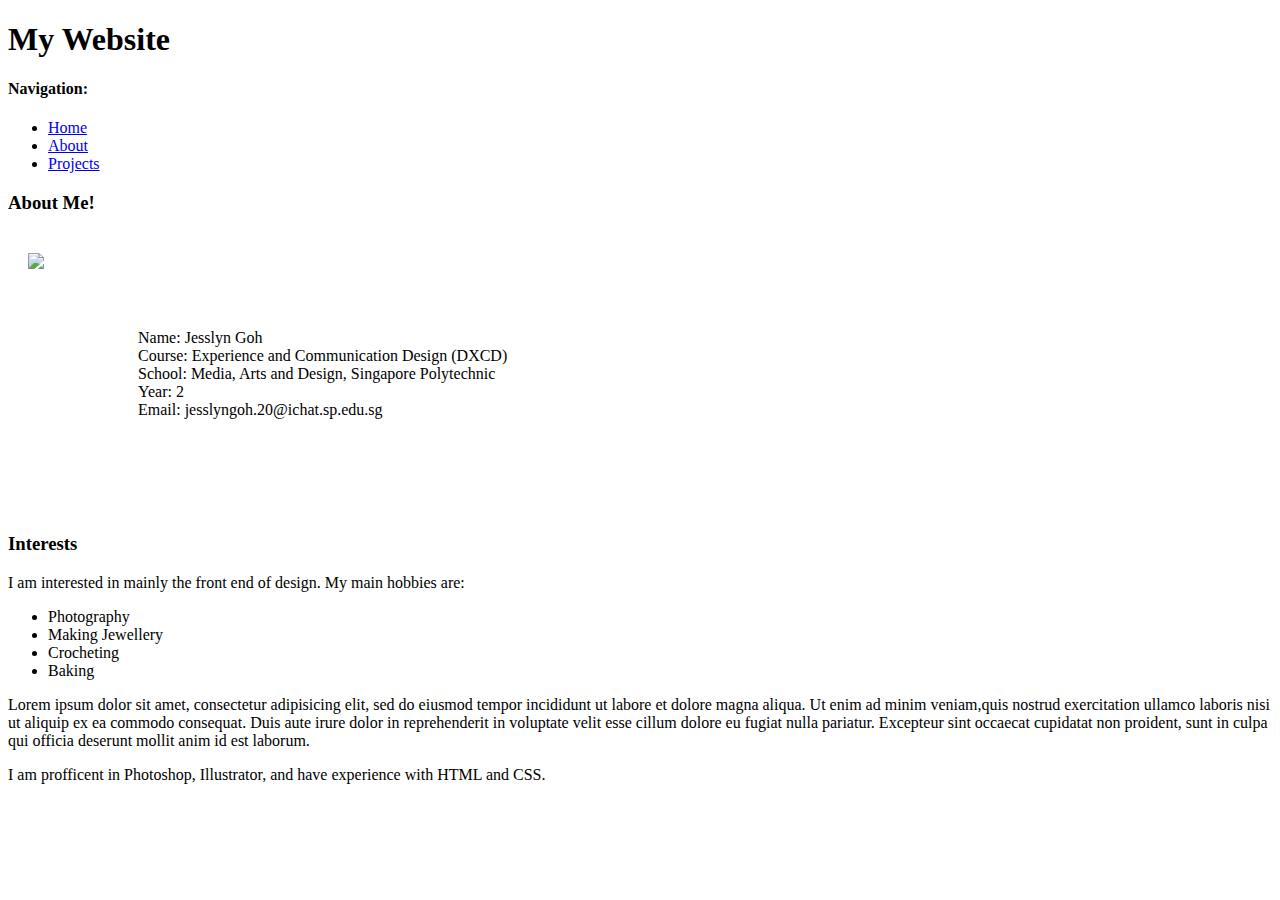
==== index.html @ 334976de "initial commit" ====
<!DOCTYPE html>
<html>
<head>

 <title>About</title>
 <link rel="stylesheet" type="text/css" href="css/styles.css">

</head>

<body>
 <div class="container"> 
  
    <div class="header"><h1>My Website</h1></div>

    <div class="navigation">
      <div class="nav-head"><h4>Navigation:</h4></div>
      
      <div class="nav-body">
        <nav>
          <ul>
            <li><a href="#">Home</a></li>
            <li><a href="#">About</a></li>
            <li><a href="#">Projects</a></li>
          </ul>
        </nav>
      </div><!---end of nav-body-->

</div> <!---end of navigation-->
  
  <div class="container-2">

    <div class="subheader"><p><h3>About Me!</h3></p></div>
  
    <div class="image" style="float: left; padding: 20px"><img src="imgs/me.jpg" width="200px"></div>
    
    <div class="details" style="padding: 80px; margin-left: 50px">
   
   <p>Name: Jesslyn Goh<br>
   Course: Experience and Communication Design (DXCD) <br>
   School: Media, Arts and Design, Singapore Polytechnic<br>
   Year: 2<br>
   Email: jesslyngoh.20@ichat.sp.edu.sg<br>
   </p>
      
      </div details>
  
    <div class="introduction">
      
      <div class="intro-head"><h3>Interests</h3></div>
  
      <div class="intro-body">
        <p>I am interested in mainly the front end of design. My main hobbies are: </p>
        
        <ul>
          <li>Photography</li>
          <li>Making Jewellery</li>
          <li>Crocheting</li>
          <li>Baking</li>
        </ul>
        
        <p> Lorem ipsum dolor sit amet, consectetur adipisicing elit, sed do eiusmod tempor incididunt ut labore et dolore magna aliqua. Ut enim ad minim veniam,quis nostrud exercitation ullamco laboris nisi ut aliquip ex ea commodo consequat. Duis aute irure dolor in reprehenderit in voluptate velit esse cillum dolore eu fugiat nulla pariatur. Excepteur sint occaecat cupidatat non proident, sunt in culpa qui officia deserunt mollit anim id est laborum.</p> 
        
        <p>I am profficent in Photoshop, Illustrator, and have experience with HTML and CSS. </p>
   
        </div> <!---end of intro body-->
  
      </div> <!---end of introduction-->

      </div> <!---end of container-2-->

 </div> <!---end of container-->
 

</body>
</html>
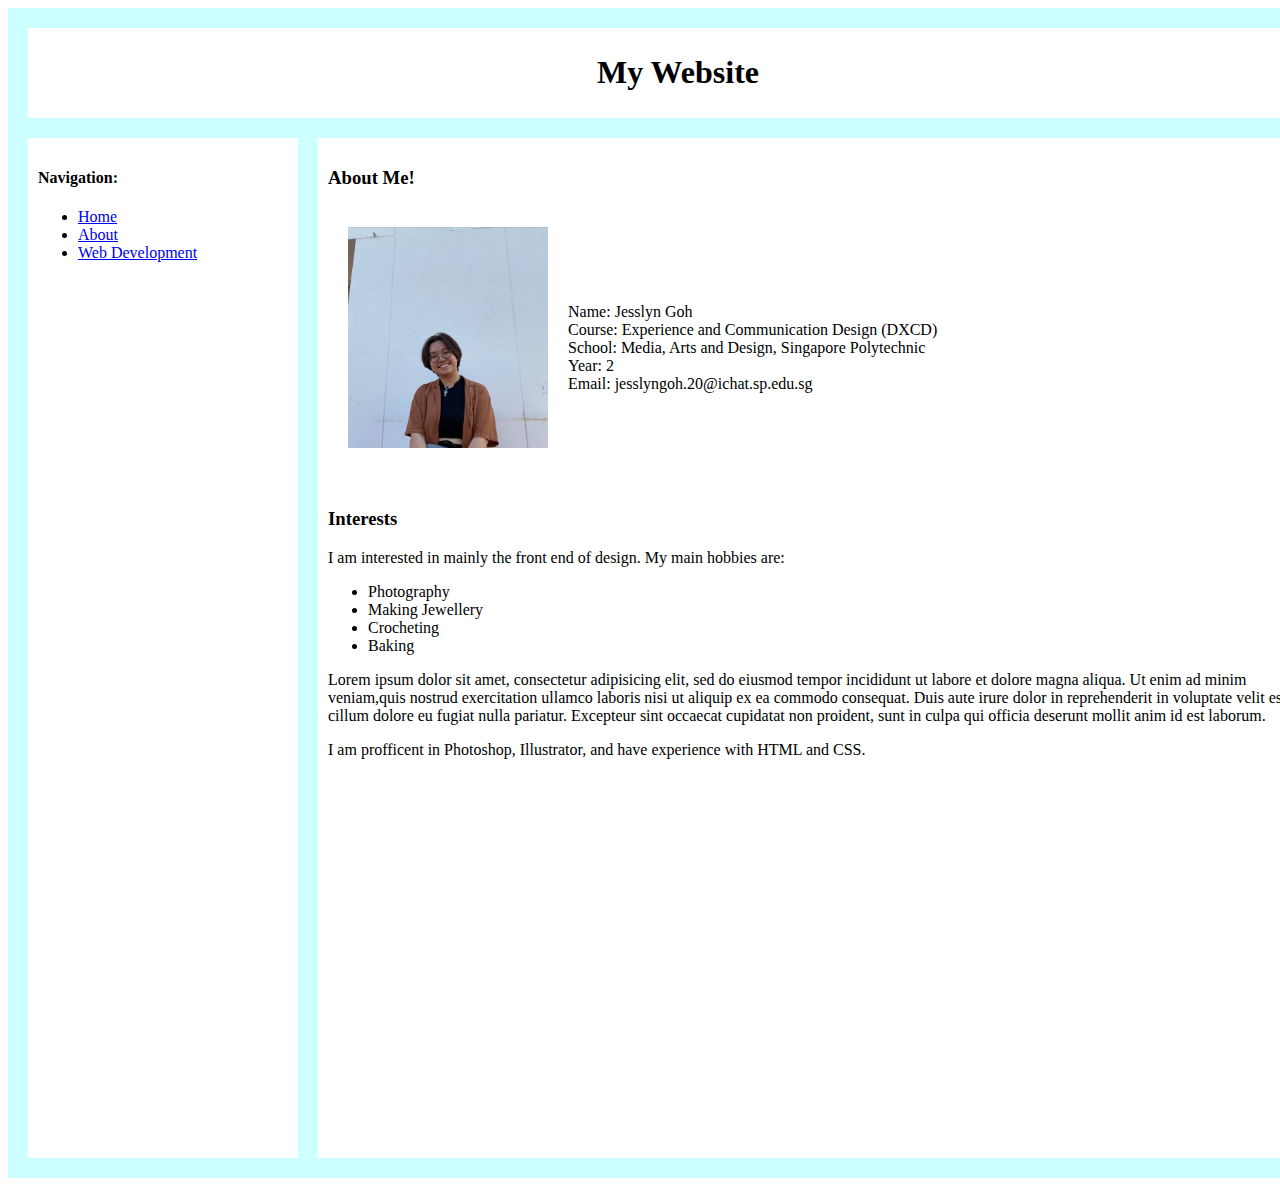
==== commit eb178203: "updated links" ====
--- a/index.html
+++ b/index.html
@@ -18,9 +18,9 @@
       <div class="nav-body">
         <nav>
           <ul>
-            <li><a href="#">Home</a></li>
-            <li><a href="#">About</a></li>
-            <li><a href="#">Projects</a></li>
+            <li><a href="index.html">Home</a></li>
+            <li><a href="about.html">About</a></li>
+            <li><a href="web.html">Web Development</a></li>
           </ul>
         </nav>
       </div><!---end of nav-body-->
@@ -72,4 +72,4 @@
  
 
 </body>
-</html>+</html>
--- a/css/styles.css
+++ b/css/styles.css
@@ -0,0 +1,39 @@
+@charset "UTF-8";
+/*CSS Document */
+
+.container {
+	background-color: #CCFFFF;
+	margin: 0 auto;
+	padding: 20px;
+	width: 1300px;
+}
+
+.header {
+	text-align: center;
+	font-family: Futura; 
+	font-weight: bold; 
+	background-color: white;
+	margin: 0 auto;
+	padding: 5px;
+	margin-bottom: 20px;
+}
+
+.navigation {
+	text-align: left;
+	font-family: Futura; 
+	width: 250px;
+	height: 1000px;
+	background-color: white;
+	padding: 10px;
+	float: left;
+	margin-right: 20px;
+}
+
+.container-2 {
+	width: 990px;
+	height: 1000px;
+	font-family: Futura;
+	background-color: white;
+	padding: 10px;
+	margin-left: 290px;
+}
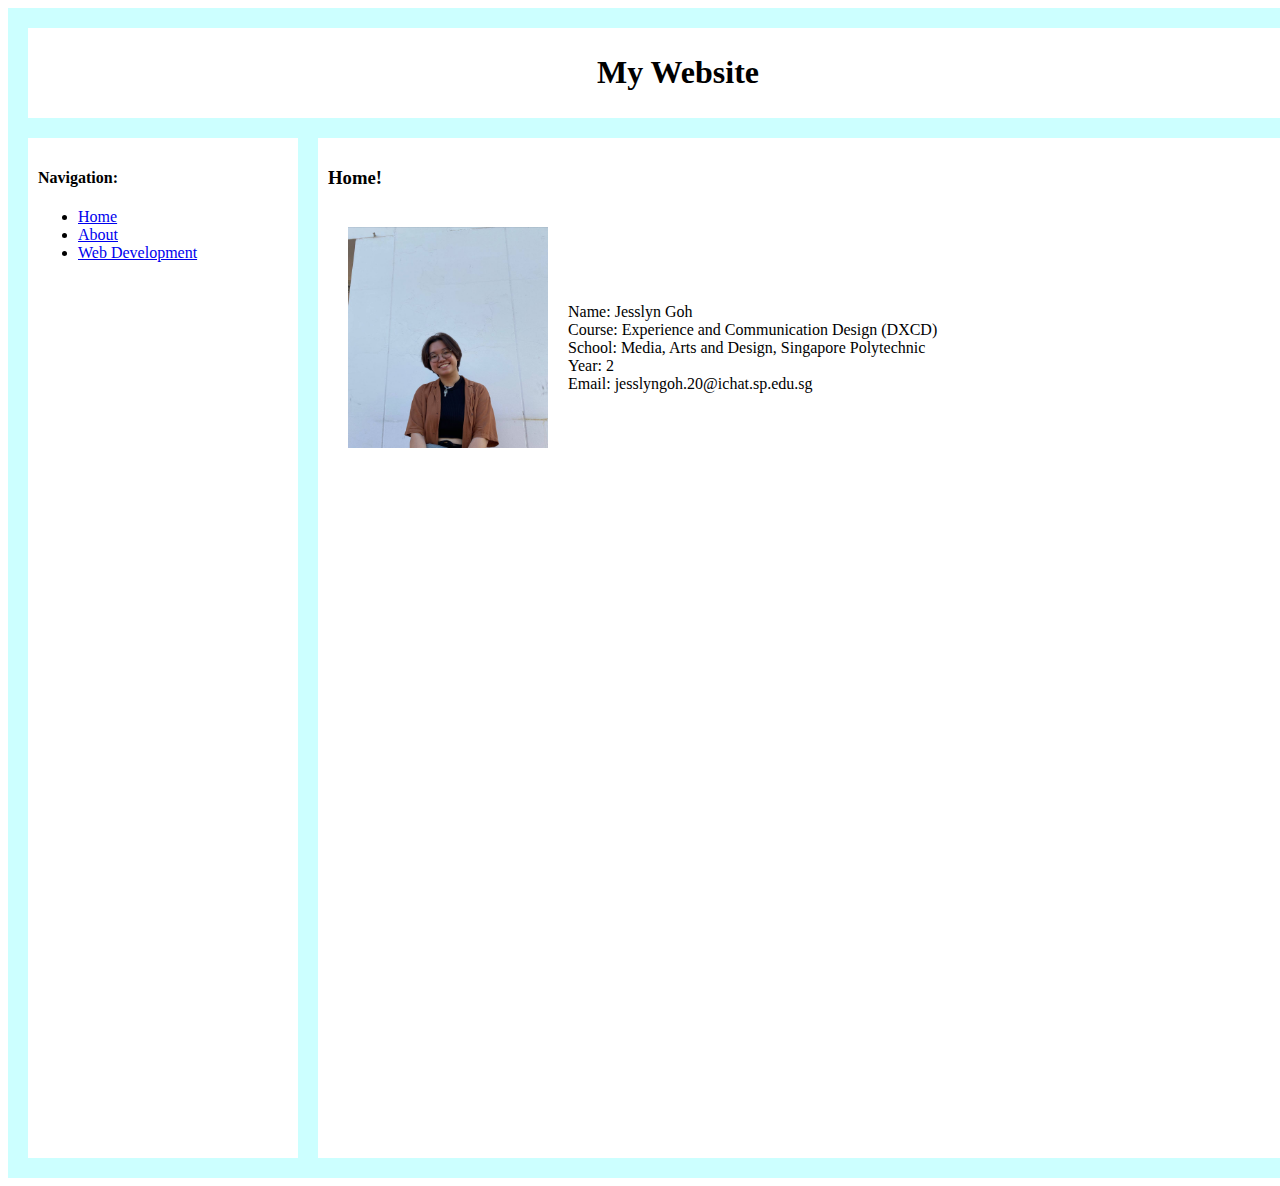
==== commit b8e7a4a1: "removed interests section for home page" ====
--- a/index.html
+++ b/index.html
@@ -29,7 +29,7 @@
   
   <div class="container-2">
 
-    <div class="subheader"><p><h3>About Me!</h3></p></div>
+    <div class="subheader"><p><h3>Home!</h3></p></div>
   
     <div class="image" style="float: left; padding: 20px"><img src="imgs/me.jpg" width="200px"></div>
     
@@ -42,29 +42,7 @@
    Email: jesslyngoh.20@ichat.sp.edu.sg<br>
    </p>
       
-      </div details>
-  
-    <div class="introduction">
-      
-      <div class="intro-head"><h3>Interests</h3></div>
-  
-      <div class="intro-body">
-        <p>I am interested in mainly the front end of design. My main hobbies are: </p>
-        
-        <ul>
-          <li>Photography</li>
-          <li>Making Jewellery</li>
-          <li>Crocheting</li>
-          <li>Baking</li>
-        </ul>
-        
-        <p> Lorem ipsum dolor sit amet, consectetur adipisicing elit, sed do eiusmod tempor incididunt ut labore et dolore magna aliqua. Ut enim ad minim veniam,quis nostrud exercitation ullamco laboris nisi ut aliquip ex ea commodo consequat. Duis aute irure dolor in reprehenderit in voluptate velit esse cillum dolore eu fugiat nulla pariatur. Excepteur sint occaecat cupidatat non proident, sunt in culpa qui officia deserunt mollit anim id est laborum.</p> 
-        
-        <p>I am profficent in Photoshop, Illustrator, and have experience with HTML and CSS. </p>
-   
-        </div> <!---end of intro body-->
-  
-      </div> <!---end of introduction-->
+      </div><!---end of details-->
 
       </div> <!---end of container-2-->
 
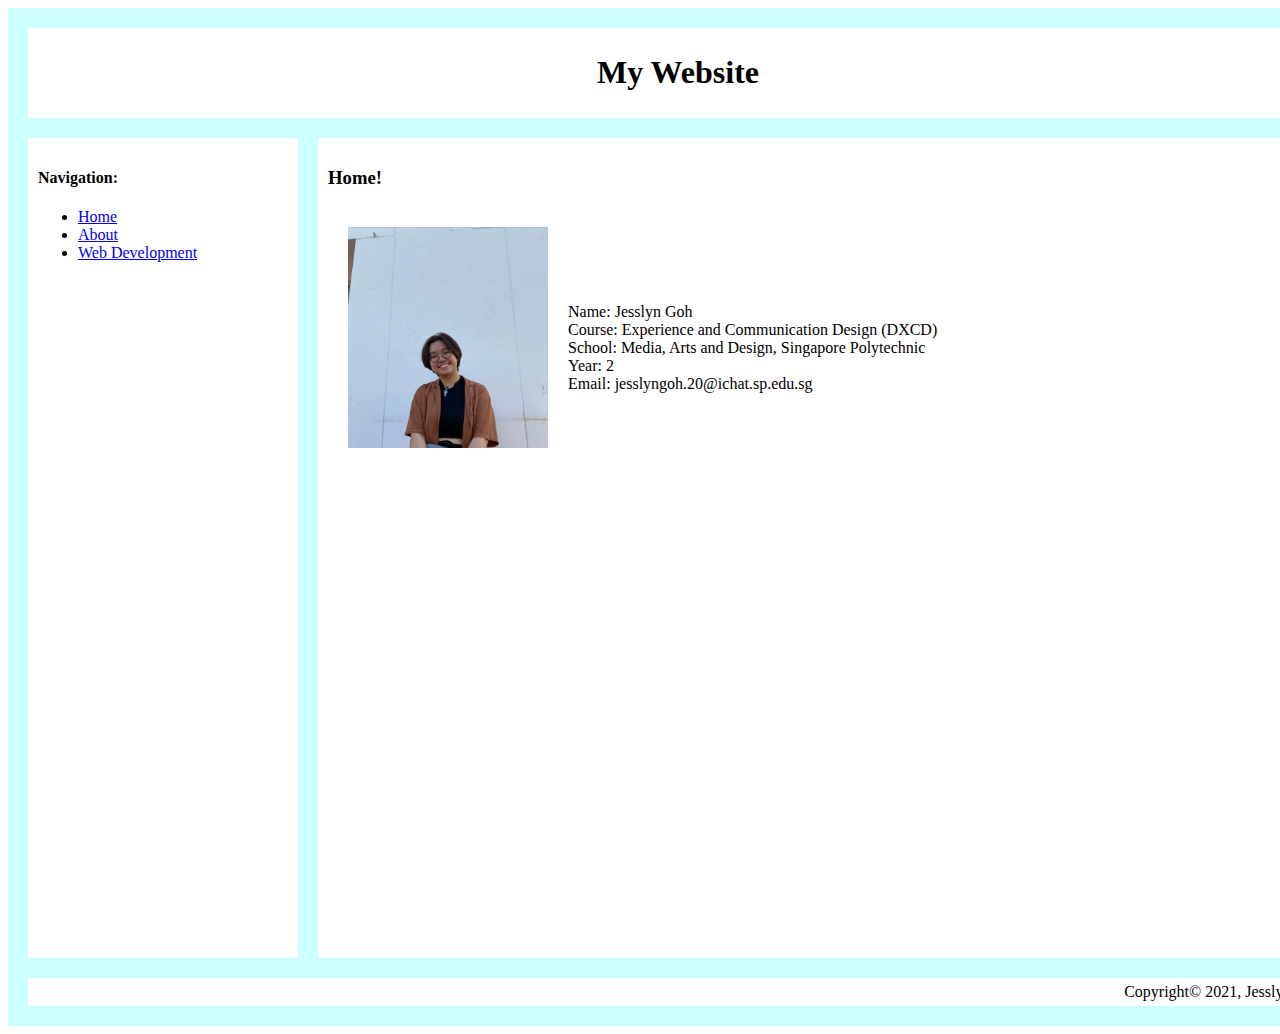
==== commit 79797f87: "added footer" ====
--- a/index.html
+++ b/index.html
@@ -46,6 +46,8 @@
 
       </div> <!---end of container-2-->
 
+    <div class="footer">Copyright© 2021, Jesslyn Goh</div>
+
  </div> <!---end of container-->
  
 
--- a/css/styles.css
+++ b/css/styles.css
@@ -22,7 +22,7 @@
 	text-align: left;
 	font-family: Futura; 
 	width: 250px;
-	height: 1000px;
+	height: 800px;
 	background-color: white;
 	padding: 10px;
 	float: left;
@@ -31,9 +31,18 @@
 
 .container-2 {
 	width: 990px;
-	height: 1000px;
+	height: 800px;
 	font-family: Futura;
 	background-color: white;
 	padding: 10px;
 	margin-left: 290px;
 }
+
+.footer {
+	text-align: right;
+	font-family: Futura; 
+	background-color: white;
+	margin: 0 auto;
+	padding: 5px;
+	margin-top: 20px;
+}
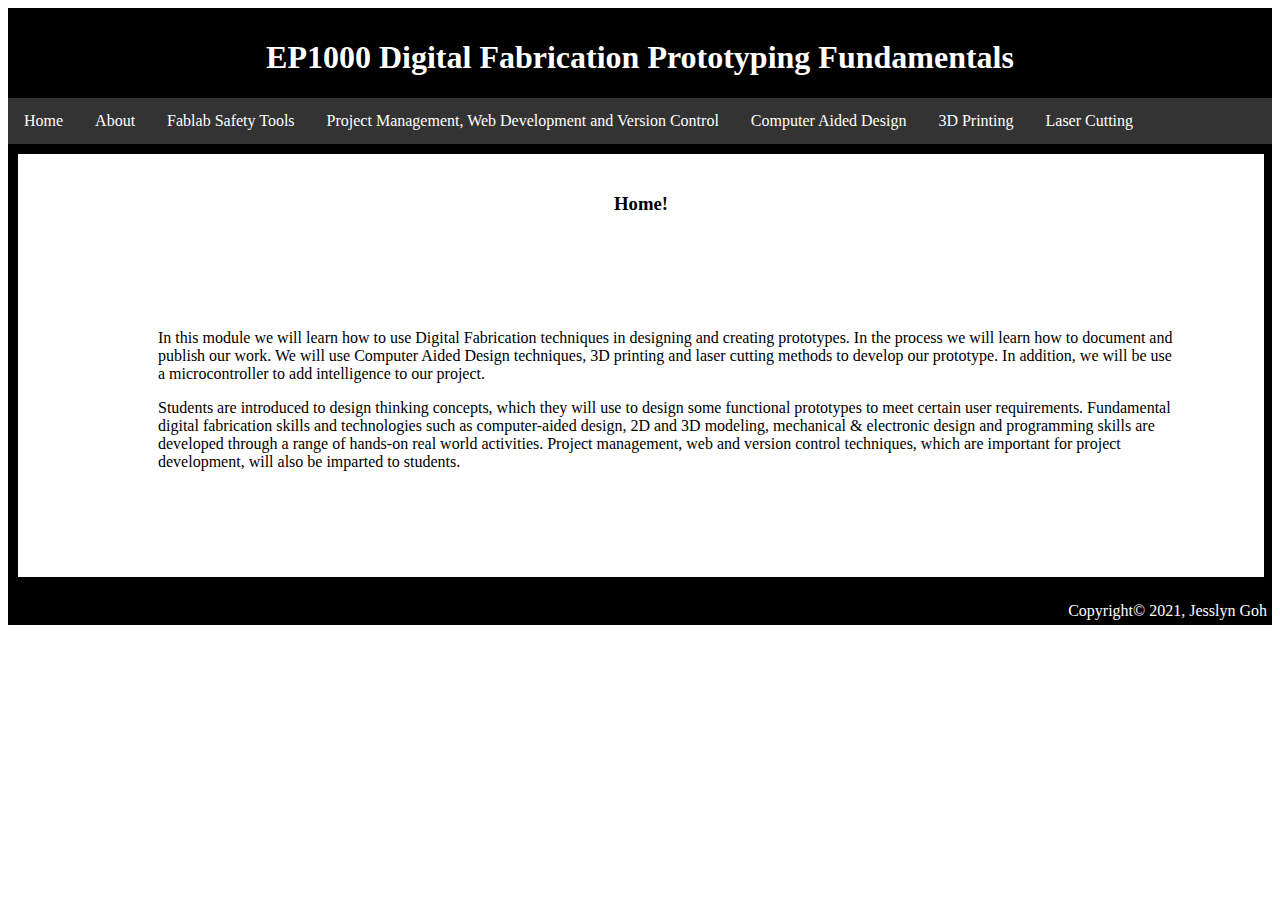
==== commit 471b9fae: "updated home page" ====
--- a/index.html
+++ b/index.html
@@ -2,7 +2,7 @@
 <html>
 <head>
 
- <title>About</title>
+ <title>Home</title>
  <link rel="stylesheet" type="text/css" href="css/styles.css">
 
 </head>
@@ -10,17 +10,20 @@
 <body>
  <div class="container"> 
   
-    <div class="header"><h1>My Website</h1></div>
+    <div class="header"><h1>EP1000 Digital Fabrication Prototyping Fundamentals</h1></div>
 
     <div class="navigation">
-      <div class="nav-head"><h4>Navigation:</h4></div>
       
       <div class="nav-body">
         <nav>
           <ul>
             <li><a href="index.html">Home</a></li>
             <li><a href="about.html">About</a></li>
-            <li><a href="web.html">Web Development</a></li>
+            <li><a href="safety.html">Fablab Safety Tools</a></li>
+            <li><a href="web.html">Project Management, Web Development and Version Control</a></li>
+            <li><a href="cad.html">Computer Aided Design</a></li>
+            <li><a href="3dp.html">3D Printing</a></li>
+            <li><a href="laser.html">Laser Cutting</a></li>
           </ul>
         </nav>
       </div><!---end of nav-body-->
@@ -30,17 +33,12 @@
   <div class="container-2">
 
     <div class="subheader"><p><h3>Home!</h3></p></div>
-  
-    <div class="image" style="float: left; padding: 20px"><img src="imgs/me.jpg" width="200px"></div>
     
     <div class="details" style="padding: 80px; margin-left: 50px">
    
-   <p>Name: Jesslyn Goh<br>
-   Course: Experience and Communication Design (DXCD) <br>
-   School: Media, Arts and Design, Singapore Polytechnic<br>
-   Year: 2<br>
-   Email: jesslyngoh.20@ichat.sp.edu.sg<br>
-   </p>
+   <p>In this module we will learn how to use Digital Fabrication techniques in designing and creating prototypes. In the process we will learn how to document and publish our work. We will use Computer Aided Design techniques, 3D printing and laser cutting methods to develop our prototype. In addition, we will be use a microcontroller to add intelligence to our project.</p> 
+
+   <p>Students are introduced to design thinking concepts, which they will use to design some functional prototypes to meet certain user requirements. Fundamental digital fabrication skills and technologies such as computer-aided design, 2D and 3D modeling, mechanical & electronic design and programming skills are developed through a range of hands-on real world activities. Project management, web and version control techniques, which are important for project development, will also be imparted to students.</p>
       
       </div><!---end of details-->
 
--- a/css/styles.css
+++ b/css/styles.css
@@ -2,46 +2,77 @@
 /*CSS Document */
 
 .container {
-	background-color: #CCFFFF;
+	background-color: black;
 	margin: 0 auto;
-	padding: 20px;
-	width: 1300px;
+	padding: 0px;
+	width: 100%;
 }
 
 .header {
 	text-align: center;
 	font-family: Futura; 
 	font-weight: bold; 
-	background-color: white;
-	margin: 0 auto;
-	padding: 5px;
-	margin-bottom: 20px;
+	color: white;
+	margin: 0px;
+	padding-top: 10px;
+	margin-top: 0px;
+	margin-bottom: 0px;
+}
+
+.subheader {
+	text-align: center;
+	font-family: Futura; 
+	font-weight: bold; 
+	color: black;
+	margin: 0px;
+	padding-top: 10px;
+	margin-top: 0px;
+	margin-bottom: 0px;
 }
 
 .navigation {
 	text-align: left;
 	font-family: Futura; 
-	width: 250px;
-	height: 800px;
 	background-color: white;
-	padding: 10px;
-	float: left;
-	margin-right: 20px;
 }
 
+ul {
+  list-style-type: none;
+  margin: 0;
+  padding: 0;
+  overflow: hidden;
+  background-color: #333;
+}
+
+li {
+  float: left;
+}
+
+li a {
+  display: block;
+  color: white;
+  text-align: center;
+  padding: 14px 16px;
+  text-decoration: none;
+}
+
+li a:hover {
+  background-color: #111;
+}
+
+
 .container-2 {
-	width: 990px;
-	height: 800px;
+	width: 97%;
 	font-family: Futura;
 	background-color: white;
 	padding: 10px;
-	margin-left: 290px;
+	margin: 10px;
 }
 
 .footer {
 	text-align: right;
 	font-family: Futura; 
-	background-color: white;
+	color: white;
 	margin: 0 auto;
 	padding: 5px;
 	margin-top: 20px;
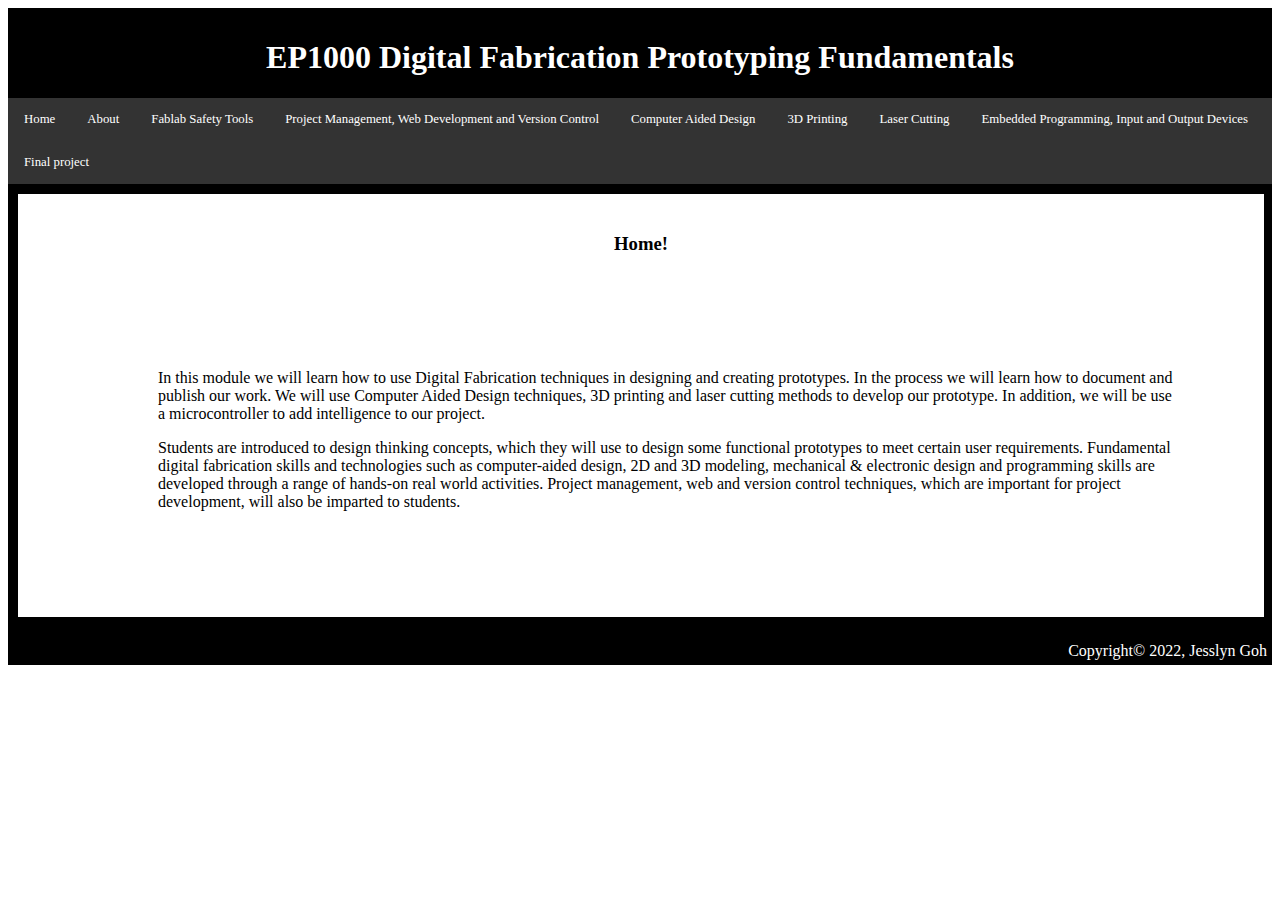
==== commit 7e336ea1: "updated navigation bar" ====
--- a/index.html
+++ b/index.html
@@ -24,6 +24,9 @@
             <li><a href="cad.html">Computer Aided Design</a></li>
             <li><a href="3dp.html">3D Printing</a></li>
             <li><a href="laser.html">Laser Cutting</a></li>
+            <li><a href="electronic.html">Embedded Programming, Input and Output Devices</a></li>
+            <li><a href="project.html">Final project</a></li>
+            
           </ul>
         </nav>
       </div><!---end of nav-body-->
@@ -44,7 +47,7 @@
 
       </div> <!---end of container-2-->
 
-    <div class="footer">Copyright© 2021, Jesslyn Goh</div>
+    <div class="footer">Copyright© 2022, Jesslyn Goh</div>
 
  </div> <!---end of container-->
  
--- a/css/styles.css
+++ b/css/styles.css
@@ -34,6 +34,7 @@
 	text-align: left;
 	font-family: Futura; 
 	background-color: white;
+	font-size: 12.8px;
 }
 
 ul {
